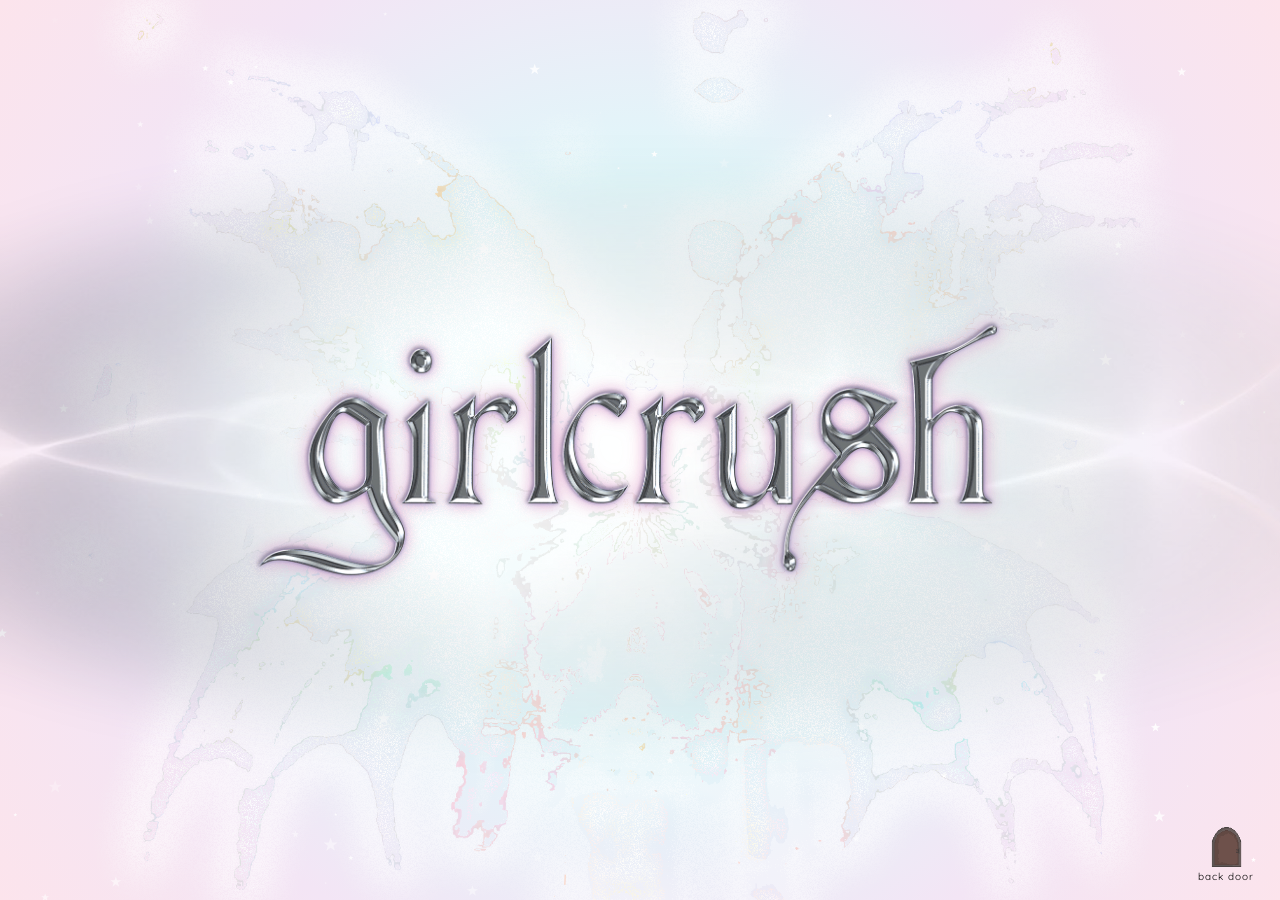
==== index.html @ 7f7ddf31 "Use separate desktop and mobile arrival videos" ====
<!DOCTYPE html>
<html lang="en">
<head>
    <meta charset="UTF-8" />
    <meta name="viewport" content="width=device-width, initial-scale=1.0" />

     <!-- title -->
    <title>girlcrush</title>

    <!-- favicon -->
    <link rel="icon" href="media/favicon.png" type="image/png">
    
    <!-- fonts -->
    <link rel="preconnect" href="https://fonts.googleapis.com">
    <link rel="preconnect" href="https://fonts.gstatic.com" crossorigin>
    <link href="https://fonts.googleapis.com/css2?family=Arima:wght@100..700&family=Old+Standard+TT:ital,wght@0,400;0,700;1,400&family=Rubik+Beastly&display=swap" rel="stylesheet">
    <link href="https://fonts.googleapis.com/css2?family=Press+Start+2P&display=swap" rel="stylesheet">
    <link href="https://fonts.googleapis.com/css2?family=Zen+Dots&display=swap" rel="stylesheet">
    <link href="https://fonts.googleapis.com/css2?family=Quicksand&display=swap" rel="stylesheet">

    <!-- stylesheet -->
    <link rel="stylesheet" href="css/shared.css" />
    <link rel="stylesheet" href="css/index.css" />
</head>
<body class="page-index">
    <div id="page-backdrop"></div>
    <video id="page-backdrop-video" autoplay muted loop playsinline preload="auto">
        <source src="./media/index/intro/spooky_boomerang.mp4" type="video/mp4">
    </video>
    <canvas id="stars"></canvas>

    <div class="page-container">

        <!-- Title screen -->
        <section id="screen-title">
            <div id="angel-light"></div>
            <div id="wings"></div>
            <div id="title-container">
                <img class="title" data-hide="screen-title" data-show="screen-portal" data-bg="spooky" src="media/titleFont2.png" alt="girlcrush222">
            </div>
            <div class="backdoor">
                <button class="skip" data-goto-base>
                    <img class="img-default" src="media/index/intro/door.png" alt="door" />
                    <img class="img-hover" src="media/index/intro/door-open.png" alt="open door" />
                </button>
                <p>back door</p>
            </div>
        </section>

        <!-- Portal: waiting room -->
        <section id="screen-portal" style="display:none;">
            <div class="scene-frame">
                <div class="scene-media">
                    <img src="./media/index/intro/waiting_room1.png" alt="waiting room">
                    <img id="portal" src="./media/index/intro/portal2.png" alt="portal">
                </div>
            </div>
            <div class="scene-info">
                <p>you have made it to the waiting room!<br>
                    you may now begin your journey into the girlcrush digital realm<br>
                    enter through the portal, if you dare</p>
                <div class="game-options">
                    <button class="button" data-hide="screen-portal" data-show="screen-dead" data-bg="spooky">retreat</button>
                    <button class="button" data-hide="screen-portal" data-show="screen-enter" data-bg="spooky">begin</button>
                </div>
            </div>
        </section>

        <!-- Enter: step inside the portal -->
        <section id="screen-enter" style="display:none;">
            <div class="scene-frame" style="box-shadow:none;">
                <div class="scene-media">
                    <img src="./media/index/intro/portal-intro.gif" alt="enter portal">
                </div>
            </div>
            <div class="scene-info">
                <p>as you step inside the portal, you hear a muffled voice cry out<br>
                    it's the princess. she needs your help!<br>
                    what will you do?</p>
                <div class="game-options">
                    <button class="button" data-hide="screen-enter" data-show="screen-dead" data-bg="spooky">retreat</button>
                    <button class="button" data-hide="screen-enter" data-show="screen-freefall">venture further</button>
                </div>
            </div>
        </section>

        <!-- Freefall -->
        <section id="screen-freefall" style="display:none;">
            <div class="scene-info">
                <p>the edges of your vision darken as you slip further and further away from reality<br>
                you feel strange<br>
                    are losing control... or gaining it?</p>
                <div class="game-options">
                    <button class="button" data-hide="screen-freefall" data-show="screen-dead" data-bg="spooky">retreat</button>
                    <button class="button" data-hide="screen-freefall" data-show="screen-arrival">faint</button>
                </div>
            </div>
        </section>

        <!-- Arrival -->
        <section id="screen-arrival" style="display:none;">
            <video
                class="arrival arrival-desktop"
                autoplay
                muted
                loop
                playsinline
                preload="auto"
            >
                <source src="./media/index/intro/final-step-correct-size-2.0.mp4" type="video/mp4">
            </video>
            <video
                class="arrival arrival-mobile"
                autoplay
                muted
                loop
                playsinline
                preload="auto"
            >
                <source src="./media/index/intro/final-step-iphone.mp4" type="video/mp4">
            </video>
            <div class="scene-info">
                <p>you wake up in a daze and feel yourself somewhere, otherworldly<br>
                    could it be… the girlcrush digital realm?</p>
                <button class="button" data-goto-base>explore!</button>
            </div>
        </section>

        <!-- Dead -->
        <section id="screen-dead" style="display:none;">
            <img class="dead-screen-image" src="./media/index/intro/you-died2.jpg" alt="you died">
            <p>you died!</p>
            <p><b>score</b>: not good</p>
            <p><em>unknown</em> user tried to run away from the girlcrush digital realm and was crushed by the queen of the darkland</p>
            <div class="game-options">
                <button class="button" data-hide="screen-dead" data-show="screen-portal">respawn</button>
                <button class="button" data-hide="screen-dead" data-show="screen-title">title screen</button>
            </div>
        </section>

    </div>

    <script src="js/stars.js"></script>
    <script src="js/index.js"></script>
</body>
</html>
---- css/shared.css ----
/* =============================================
   Palette
============================================= */

:root {
    --pink-accent: #d966a0;
    --pink-titlebar: #ffe0f0;
    --teal-accent: #e0f7fa;
    --offwhite: #fcf6f9;
}

/* =============================================
   Reset
============================================= */

* {
    margin: 0;
    padding: 0;
    box-sizing: border-box;
    cursor: url('../media/cursors/cursor.cur'), auto;
    user-select: none;
    touch-action: manipulation;
    -webkit-user-select: none;
    -ms-user-select: none;
    -webkit-touch-callout: none;
    -webkit-user-drag: none;
}

/* =============================================
   Shared Animations
============================================= */

@keyframes shake {
    0%   { transform: translate(0, 0); }
    10%  { transform: translate(-4px, 1px); }
    20%  { transform: translate(2px, -3px); }
    30%  { transform: translate(-1px, 4px); }
    40%  { transform: translate(4px, -1px); }
    50%  { transform: translate(-3px, 3px); }
    60%  { transform: translate(1px, -4px); }
    70%  { transform: translate(-4px, 2px); }
    80%  { transform: translate(3px, 1px); }
    90%  { transform: translate(-2px, -4px); }
    100% { transform: translate(0, 0); }
}
---- css/index.css ----
/* =============================================
   Base
============================================= */

html {
    background: #fce4ec;
    overflow: hidden;
}

body {
    display: flex;
    min-height: 100vh;
    position: relative;
    overflow: hidden;
}

/* =============================================
   Background Layer
============================================= */

#page-backdrop {
    position: fixed;
    inset: 0;
    z-index: -3;
    opacity: 1;
    transition: opacity 0.8s ease-in-out;
    background: radial-gradient(
        circle at center,
        #ffffff 0%,
        #e0f7fa 35%,
        #f3e5f5 70%,
        #fce4ec 100%
    );
}

#page-backdrop-video {
    position: fixed;
    inset: 0;
    z-index: -3;
    width: 100%;
    height: 100%;
    object-fit: cover;
    opacity: 0;
    pointer-events: none;
    transition: opacity 0.8s ease-in-out;
}

#wings {
    position: fixed;
    inset: 0;
    z-index: -2;
    opacity: 1;
    pointer-events: none;
    background: url("../media/index/intro/wings-background.png") center / cover;
}

#angel-light {
    position: fixed;
    inset: 0;
    z-index: -1;
    opacity: 1;
    pointer-events: none;
    background: url("../media/index/intro/light-background.png") center / 100% auto no-repeat;
}

/* =============================================
   Stars Canvas
============================================= */

#stars {
    position: fixed;
    inset: 0;
    width: 100%;
    height: 100%;
    z-index: 0;
    pointer-events: none;
}

/* =============================================
   Page Container
============================================= */

.page-container {
    display: flex;
    align-items: center;
    justify-content: center;
    min-width: 100vw;
    min-height: 100vh;
    overflow: hidden;
    z-index: 1;
    position: relative;
}

/* =============================================
   Screens (sections)
============================================= */

section {
    display: flex;
    flex-direction: column;
    align-items: center;
    justify-content: center;
    gap: 2vh;
    text-align: center;
}

/* =============================================
   Title Screen
============================================= */

#title-container {
    transition: transform 1s ease;
}

#title-container:hover {
    transform: translateY(-8px) scale(1.03);
}

.title {
    width: 60vw;
    height: auto;
    cursor: pointer;
    filter: drop-shadow(0 0 5px rgba(165, 146, 222, 0.4))
        drop-shadow(0 0 8px rgba(225, 102, 160, 0.4))
        drop-shadow(0 0 10px rgba(225, 102, 160, 0.1));
    animation: shake 5.5s infinite;
}

/* =============================================
   Typography
============================================= */

p {
    color: #000000;
    font-family: "Zen Dots", sans-serif;
    font-weight: 200;
    font-size: 14px;
    line-height: 1.8;
    letter-spacing: 1px;
    text-align: center;
}

a { outline: none; }

/* =============================================
   Buttons
============================================= */

.button {
    background: #8d8297;
    color: #ffffff;
    font-family: "Zen Dots", sans-serif;
    font-weight: 200;
    font-size: clamp(8px, 1.5vw, 12px);
    line-height: 1.8;
    letter-spacing: 1px;
    padding: 10px 22px;
    border: 1px solid rgba(255, 255, 255, 0.25);
    cursor: pointer;
    border-radius: 8px;
    box-shadow:
        0 4px 10px rgba(0, 0, 0, 0.35),
        0 0 16px rgba(74, 57, 96, 0.6);
    transition: background 0.2s ease, color 0.2s ease, transform 0.2s ease, box-shadow 0.2s ease;
}

.button:hover {
    background: #cba6f0;
    color: #231111;
    transform: translateY(-2px);
    box-shadow:
        0 6px 14px rgba(0, 0, 0, 0.35),
        0 0 20px rgba(203, 166, 240, 0.7);
}

.game-options {
    width: 100%;
    display: flex;
    flex-direction: row;
    justify-content: center;
    gap: 80px;
}

/* =============================================
   Scene Frame (shared by portal/enter/freefall)
============================================= */

.scene-frame {
    display: inline-flex;
    position: relative;
    overflow: hidden;
    border-radius: 10%;
    margin-top: 0;
    justify-content: center;
}

#screen-portal .scene-frame {
    mask-image: linear-gradient(to bottom, transparent 0%, black 15%, black 82%, transparent 100%),
                linear-gradient(to right,  transparent 0%, black 15%, black 82%, transparent 100%);
    -webkit-mask-image: linear-gradient(to bottom, transparent 0%, black 15%, black 82%, transparent 100%),
                         linear-gradient(to right,  transparent 0%, black 15%, black 82%, transparent 100%);
    mask-composite: intersect;
    -webkit-mask-composite: source-in;
}

.scene-media {
    display: contents;
}

.scene-media img {
    display: block;
    width: clamp(320px, 54vw, 720px);
    height: clamp(270px, 64vh, 610px);
}

.scene-media video {
    display: block;
    width: clamp(320px, 54vw, 720px);
    height: clamp(270px, 64vh, 610px);
    object-fit: contain;
}

.scene-info {
    display: flex;
    flex-direction: column;
    align-items: center;
    gap: 3vh;
    width: clamp(300px, 50vw, 850px);
    padding: clamp(8px, 2vh, 16px) clamp(12px, 3vw, 24px);
    background: none;
    border-radius: 20px;
}

.scene-info p {
    color: #ffffff;
    font-size: clamp(9px, 1.5vw, 12px);
    line-height: 2.5;
    text-shadow:
        0 0 6px rgba(0, 0, 0, 0.9),
        0 0 14px rgba(0, 0, 0, 0.7),
        1px 1px 2px rgba(0, 0, 0, 0.9);
}

/* =============================================
   Portal
============================================= */

#portal {
    position: absolute;
    width: 40%;
    height: auto;
    bottom: 15%;
    right: 30%;
    box-shadow: none;
    animation: float 3s ease-in-out infinite;
}

@keyframes float {
    0%, 100% { transform: translateY(0px); }
    50%       { transform: translateY(-15px); }
}

/* =============================================
   Arrival Screen
============================================= */

#screen-arrival {
    position: relative;
    width: 100vw;
    height: 100vh;
    justify-content: flex-end;
    padding-bottom: 4vh;
}

.arrival {
    position: absolute;
    top: 0;
    left: 0;
    width: 100%;
    height: 100%;
    object-fit: cover;
    object-position: center 75%;
}

.arrival-mobile {
    display: none;
}

#screen-arrival .scene-info {
    background: none;
    gap: 1vh;
}

#screen-arrival .scene-info p {
    color: #aa84d1;
    text-shadow: none;
}

#screen-arrival p,
#screen-arrival .button {
    position: relative;
    z-index: 1;
    box-shadow: none;
}

/* =============================================
   Dead Screen
============================================= */

#screen-dead .dead-screen-image {
    position: absolute;
    width: 100%;
    height: 100%;
    z-index: -1;
}

#screen-dead p {
    color: #ffffff;
    font-size: 20px;
    max-width: 80%;
    text-shadow: 2px 2px 4px #000000;
}

/* =============================================
   Backdoor
============================================= */

.backdoor {
    position: fixed;
    right: 2%;
    bottom: 2%;
    display: flex;
    flex-direction: column;
    align-items: center;
    gap: 2px;
}

.backdoor p {
    font-family: "Quicksand", sans-serif;
    font-weight: 400;
    font-size: 10px;
    line-height: 1;
}

.skip {
    background: none;
    border: none;
}

.skip img {
    width: 35px;
    height: 40px;
    transition: transform 0.2s ease, filter 0.2s ease;
}

.skip .img-hover          { display: none; }
.skip:hover .img-default  { display: none; }
.skip:hover .img-hover    { display: block; }

.skip:hover img {
    transform: scale(1.05) translateY(-3px);
    filter:
        drop-shadow(0 0 6px #e166a0)
        drop-shadow(0 0 12px #e166a0)
        drop-shadow(0 0 24px #e166a0);
    cursor: pointer;
}

/* =============================================
   Mobile (≤ 768px)
============================================= */
@media (max-width: 768px) {
    #angel-light {
        display: none;
    }

    section {
        width: 100%;
        min-height: 100dvh;
        font-size: 13px;
    }

    .title {
        padding: 0 4vw;
        width: 90vw;
    }

    .scene-frame {
        border-radius: 12%;
        box-shadow: 0 0 20px #563d48;
    }

    .scene-media img,
    .scene-media video {
        width: 90vw;
        height: 45vh;
    }

    #screen-enter .scene-media img {
        height: 40vh;
    }

    .scene-info {
        padding: 20px 10px;
    }

    .scene-info p {
        line-height: 1.6;
    }

    #portal {
        width: 55%;
        bottom: 7%;
        animation-duration: 4s;
    }

    .button {
        font-size: 10px;
        line-height: 1.5;
        padding: 10px 14px;
    }

    .backdoor {
        right: 3%;
        bottom: 1%;
        transform: scale(0.8);
    }

    .backdoor p { font-size: 8px; }

    .skip img {
        width: 28px;
        height: 34px;
    }

    #stars { opacity: 0.9; }

    #screen-dead p {
        font-size: 16px;
        max-width: 100%;
    }

    #screen-dead .dead-screen-image {
        width: 200vw;
    }

    #screen-arrival {
        padding-bottom: 15vh;
    }

    #screen-arrival p{
        max-width: 80vw;
    }

    .arrival-desktop {
        display: none;
    }

    .arrival-mobile {
        display: block;
    }

    .game-options {
        gap: 35px;
    }

    #wings {
        background: url("../media/index/intro/wings-background.png") center / 100% auto no-repeat;
    }
}
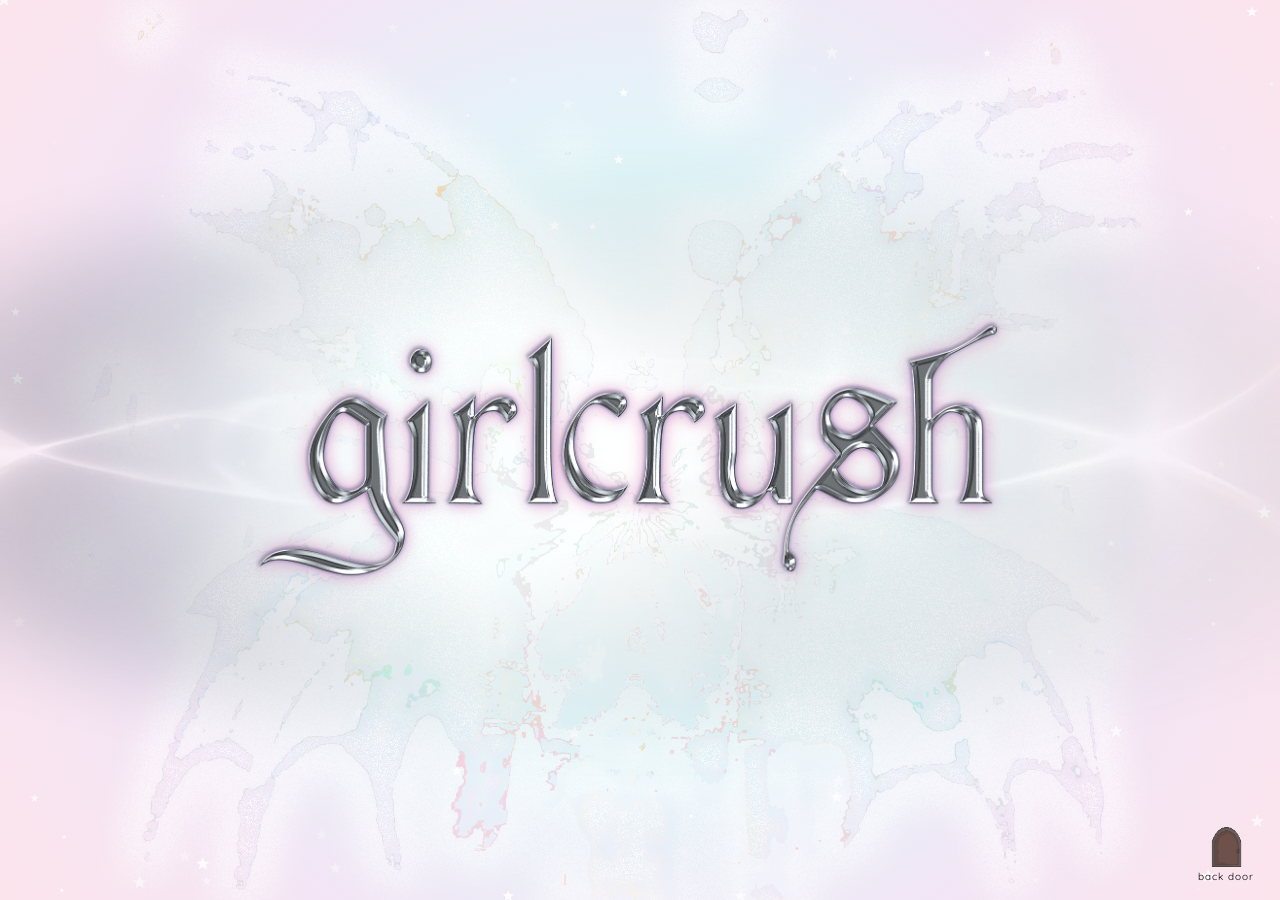
==== commit 81e12c74: "Prerender home from index and start arrival fade once home is ready" ====
--- a/index.html
+++ b/index.html
@@ -21,6 +21,12 @@
     <!-- stylesheet -->
     <link rel="stylesheet" href="css/shared.css" />
     <link rel="stylesheet" href="css/index.css" />
+
+    <script type="speculationrules">
+    {
+        "prerender": [{ "urls": ["base.html?from=index"] }]
+    }
+    </script>
 </head>
 <body class="page-index">
     <div id="page-backdrop"></div>
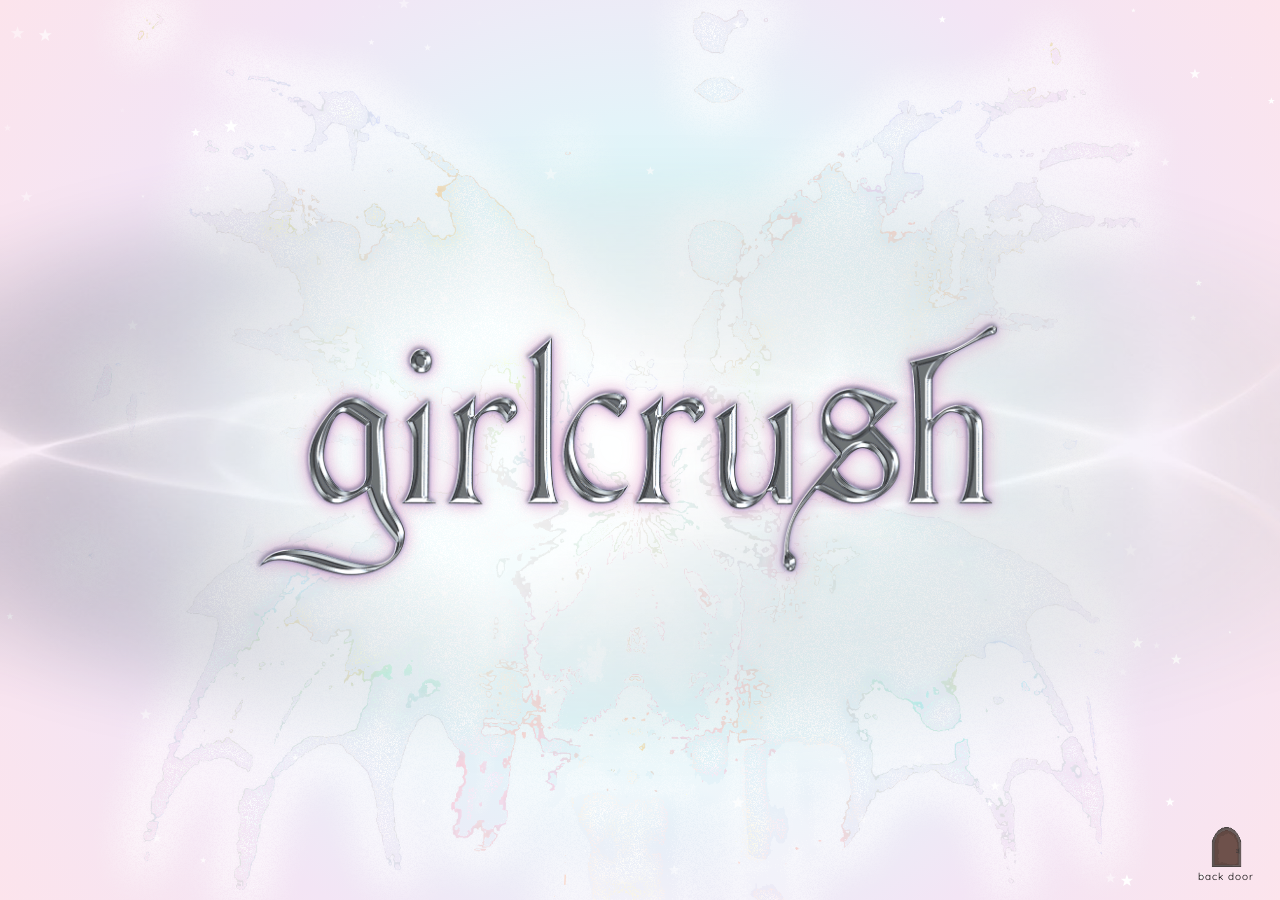
==== commit 694c5d97: "Restyle site with glossy glass theme and simplify popup JS - Add pastel tint and floating bubbles ov" ====
--- a/index.html
+++ b/index.html
@@ -55,10 +55,12 @@
 
         <!-- Portal: waiting room -->
         <section id="screen-portal" style="display:none;">
-            <div class="scene-frame">
-                <div class="scene-media">
-                    <img src="./media/index/intro/waiting_room1.png" alt="waiting room">
-                    <img id="portal" src="./media/index/intro/portal2.png" alt="portal">
+            <div class="glass-panel">
+                <div class="scene-frame">
+                    <div class="scene-media">
+                        <img src="./media/index/intro/waiting_room1.png" alt="waiting room">
+                        <img id="portal" src="./media/index/intro/portal2.png" alt="portal">
+                    </div>
                 </div>
             </div>
             <div class="scene-info">
--- a/css/shared.css
+++ b/css/shared.css
@@ -43,3 +43,34 @@
     90%  { transform: translate(-2px, -4px); }
     100% { transform: translate(0, 0); }
 }
+
+/* =============================================
+   Glass Panel
+============================================= */
+
+.glass-panel {
+    position: relative;
+    padding: 12px;
+    border-radius: 22px;
+    background: rgba(255, 255, 255, 0.42);
+    backdrop-filter: blur(14px);
+    -webkit-backdrop-filter: blur(14px);
+    box-shadow:
+        0 10px 40px rgba(90, 80, 150, 0.25),
+        inset 0 1px 0 rgba(255, 255, 255, 0.9);
+}
+
+.glass-panel::before {
+    content: "";
+    position: absolute;
+    inset: 0;
+    padding: 2px;
+    border-radius: inherit;
+    background: linear-gradient(120deg, #ffd1f0, #c9f0ff, #e1d1ff, #fff3c9, #ffd1f0);
+    -webkit-mask:
+        linear-gradient(#000 0 0) content-box,
+        linear-gradient(#000 0 0);
+    -webkit-mask-composite: xor;
+    mask-composite: exclude;
+    pointer-events: none;
+}
--- a/css/index.css
+++ b/css/index.css
@@ -100,7 +100,6 @@
     flex-direction: column;
     align-items: center;
     justify-content: center;
-    gap: 2vh;
     text-align: center;
 }
 
@@ -195,12 +194,13 @@
 }
 
 #screen-portal .scene-frame {
-    mask-image: linear-gradient(to bottom, transparent 0%, black 15%, black 82%, transparent 100%),
-                linear-gradient(to right,  transparent 0%, black 15%, black 82%, transparent 100%);
-    -webkit-mask-image: linear-gradient(to bottom, transparent 0%, black 15%, black 82%, transparent 100%),
-                         linear-gradient(to right,  transparent 0%, black 15%, black 82%, transparent 100%);
-    mask-composite: intersect;
-    -webkit-mask-composite: source-in;
+    display: flex;
+    border-radius: 14px;
+    box-shadow: none;
+}
+
+.page-index .glass-panel {
+    background: rgb(191 176 215 / 26%);
 }
 
 .scene-media {
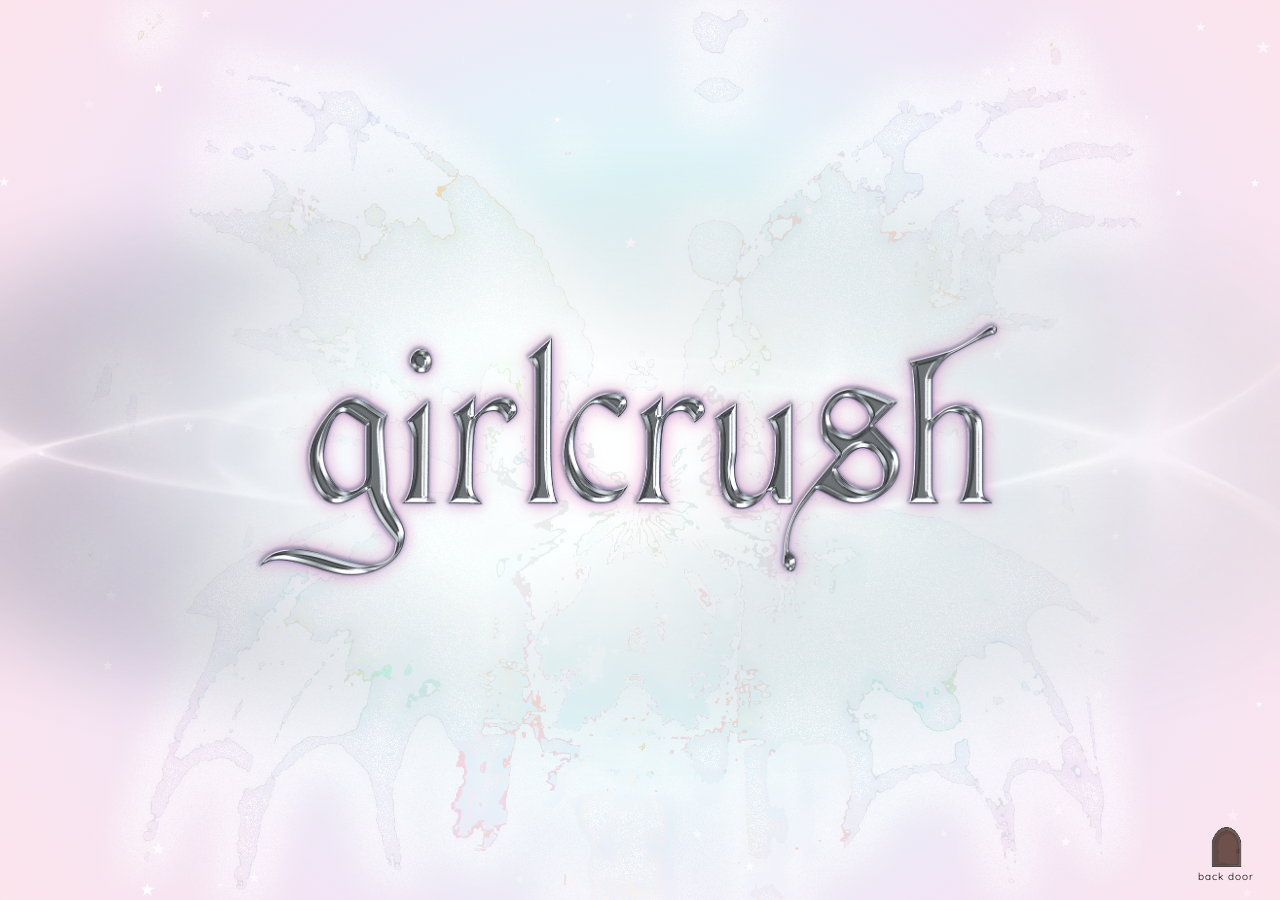
==== commit 45d2c77b: "Merge subpages into one home page that swaps sections without reloading About me, girlcrush world an" ====
--- a/index.html
+++ b/index.html
@@ -24,7 +24,7 @@
 
     <script type="speculationrules">
     {
-        "prerender": [{ "urls": ["base.html?from=index"] }]
+        "prerender": [{ "urls": ["home.html?from=index"] }]
     }
     </script>
 </head>
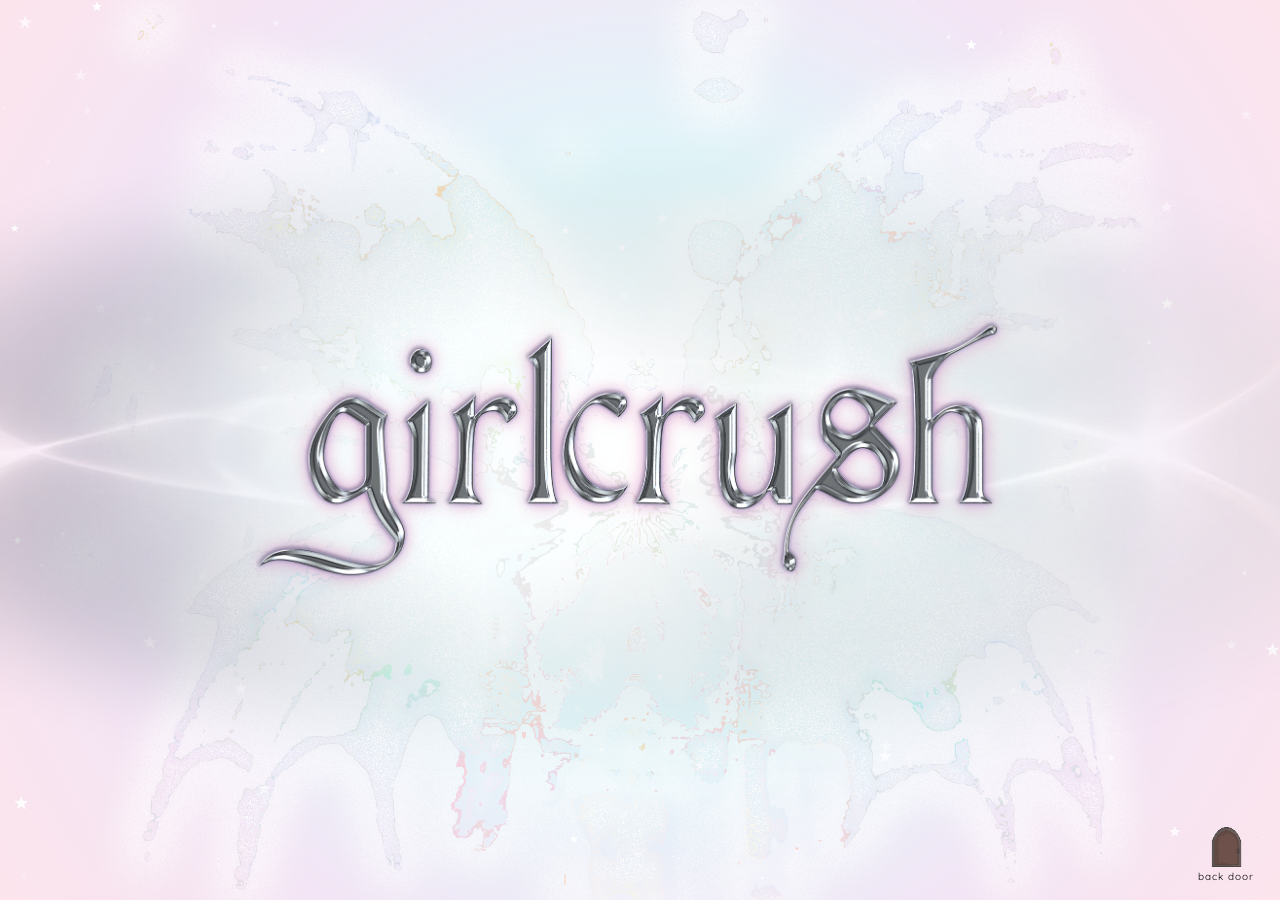
==== commit 28c0dbee: "Serve sections at /home/<section> instead of a URL hash vercel.json rewrites /home/about-me, /home/g" ====
--- a/index.html
+++ b/index.html
@@ -24,7 +24,7 @@
 
     <script type="speculationrules">
     {
-        "prerender": [{ "urls": ["home.html?from=index"] }]
+        "prerender": [{ "urls": ["/home?from=index"] }]
     }
     </script>
 </head>
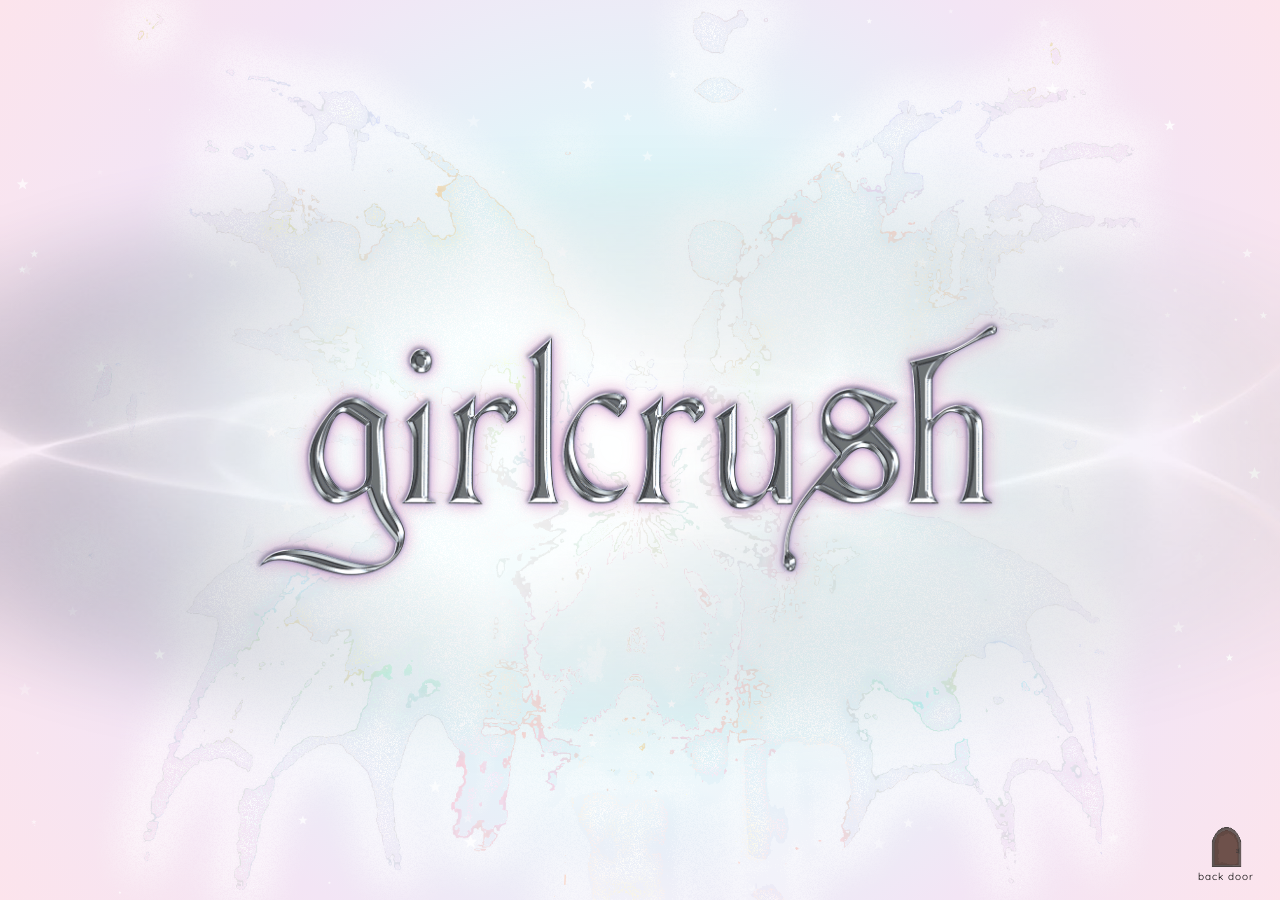
==== commit ac22306c: "Show a best-viewed-on-desktop notice on phone-sized screens" ====
--- a/index.html
+++ b/index.html
@@ -21,6 +21,7 @@
     <!-- stylesheet -->
     <link rel="stylesheet" href="css/shared.css" />
     <link rel="stylesheet" href="css/index.css" />
+    <link rel="stylesheet" href="css/mobile-notice.css" />
 
     <script type="speculationrules">
     {
@@ -29,6 +30,17 @@
     </script>
 </head>
 <body class="page-index">
+
+    <!-- =============================================
+         MOBILE NOTICE — phones only, see css/mobile-notice.css
+    ============================================== -->
+    <div class="mobile-notice" role="dialog" aria-labelledby="mobile-notice-heading">
+        <div class="mobile-notice-panel glass-panel">
+            <img class="mobile-notice-title-image" src="media/titleFont2.png" alt="girlcrush">
+            <h1 class="mobile-notice-heading" id="mobile-notice-heading">girlcrush world is best viewed on a desktop</h1>
+            <p class="mobile-notice-text">the mobile realm is still under construction ⋆˙⟡<br>come back on a computer for the full experience!</p>
+        </div>
+    </div>
     <div id="page-backdrop"></div>
     <video id="page-backdrop-video" autoplay muted loop playsinline preload="auto">
         <source src="./media/index/intro/spooky_boomerang.mp4" type="video/mp4">
--- a/css/mobile-notice.css
+++ b/css/mobile-notice.css
@@ -0,0 +1,64 @@
+/* =============================================
+   Mobile Notice — covers the site on phone-sized screens while the mobile
+   layout is still being worked on. The mobile CSS underneath stays as it is.
+============================================= */
+
+.mobile-notice {
+    display: none;
+}
+
+/* keep in sync with MOBILE_BREAKPOINT in js/config.js */
+@media (max-width: 768px) {
+    .mobile-notice {
+        position: fixed;
+        inset: 0;
+        z-index: 10000;
+
+        display: flex;
+        align-items: center;
+        justify-content: center;
+        padding: 24px 16px;
+
+        background: radial-gradient(
+            circle at center,
+            #ffffff 0%,
+            #e0f7fa 35%,
+            #f3e5f5 70%,
+            #fce4ec 100%
+        );
+    }
+}
+
+.mobile-notice-panel {
+    display: flex;
+    flex-direction: column;
+    align-items: center;
+    gap: 14px;
+    width: 100%;
+    max-width: 340px;
+    padding: 28px 20px;
+    text-align: center;
+}
+
+.mobile-notice-title-image {
+    width: 85%;
+    height: auto;
+}
+
+.mobile-notice-heading {
+    font-family: "Zen Dots", sans-serif;
+    font-weight: 400;
+    font-size: 15px;
+    line-height: 1.6;
+    letter-spacing: 0.8px;
+    color: #7a4a68;
+}
+
+.mobile-notice-text {
+    font-family: "Quicksand", sans-serif;
+    font-weight: 400;
+    font-size: 14px;
+    line-height: 1.6;
+    letter-spacing: 0;
+    color: #5c4a56;
+}
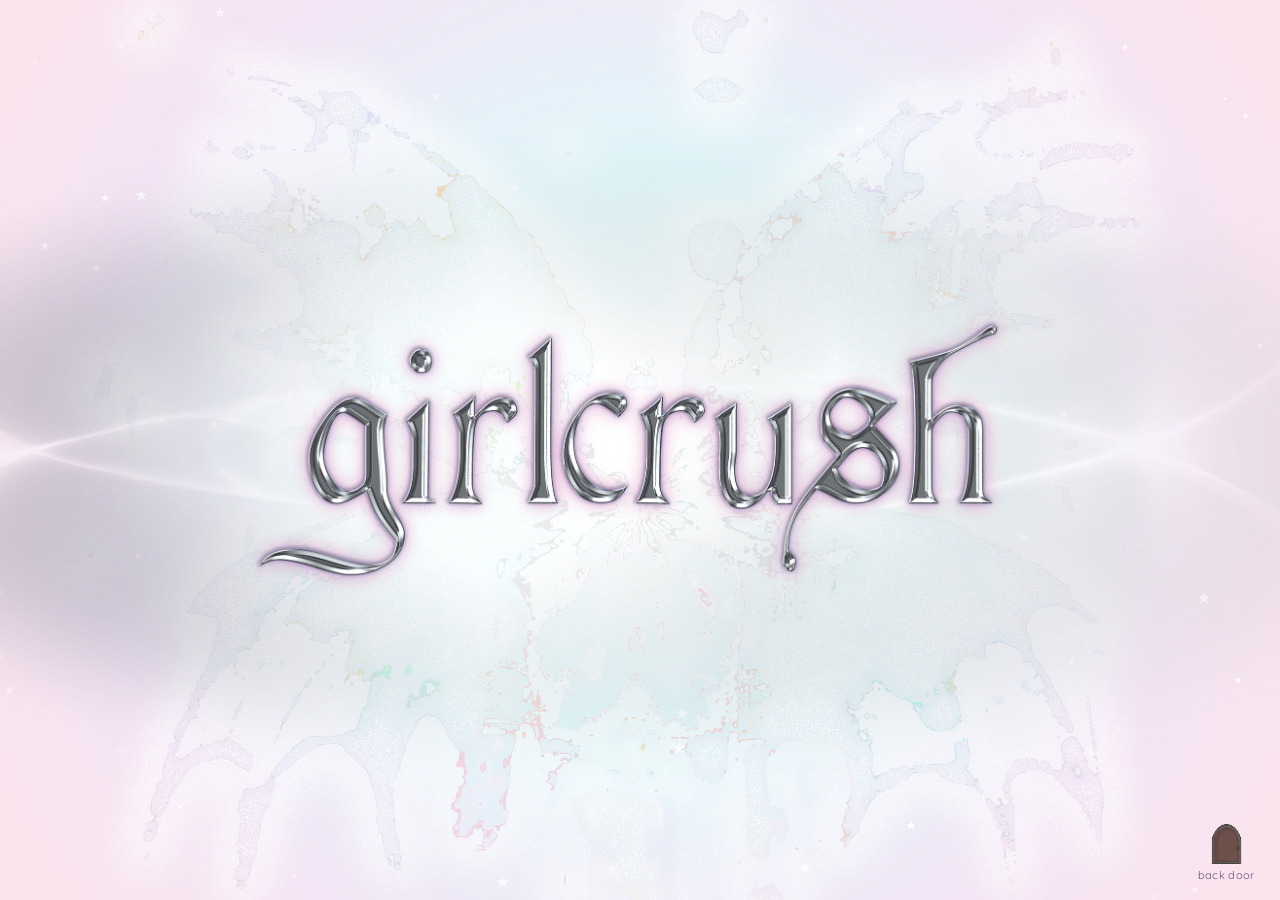
==== commit 90ead9fd: "Space out dead screen buttons, match back door label to home, drop explanatory comments" ====
--- a/index.html
+++ b/index.html
@@ -32,7 +32,7 @@
 <body class="page-index">
 
     <!-- =============================================
-         MOBILE NOTICE — phones only, see css/mobile-notice.css
+         MOBILE NOTICE
     ============================================== -->
     <div class="mobile-notice" role="dialog" aria-labelledby="mobile-notice-heading">
         <div class="mobile-notice-panel glass-panel">
--- a/css/index.css
+++ b/css/index.css
@@ -321,6 +321,10 @@
     text-shadow: 2px 2px 4px #000000;
 }
 
+#screen-dead .game-options {
+    margin-top: 3vh;
+}
+
 /* =============================================
    Backdoor
 ============================================= */
@@ -338,8 +342,10 @@
 .backdoor p {
     font-family: "Quicksand", sans-serif;
     font-weight: 400;
-    font-size: 10px;
-    line-height: 1;
+    font-size: clamp(10px, 0.9vw, 11px);
+    letter-spacing: 0.3px;
+    line-height: 1.2;
+    color: rgb(100, 80, 120);
 }
 
 .skip {
--- a/css/mobile-notice.css
+++ b/css/mobile-notice.css
@@ -1,13 +1,11 @@
 /* =============================================
-   Mobile Notice — covers the site on phone-sized screens while the mobile
-   layout is still being worked on. The mobile CSS underneath stays as it is.
+   Mobile Notice
 ============================================= */
 
 .mobile-notice {
     display: none;
 }
 
-/* keep in sync with MOBILE_BREAKPOINT in js/config.js */
 @media (max-width: 768px) {
     .mobile-notice {
         position: fixed;
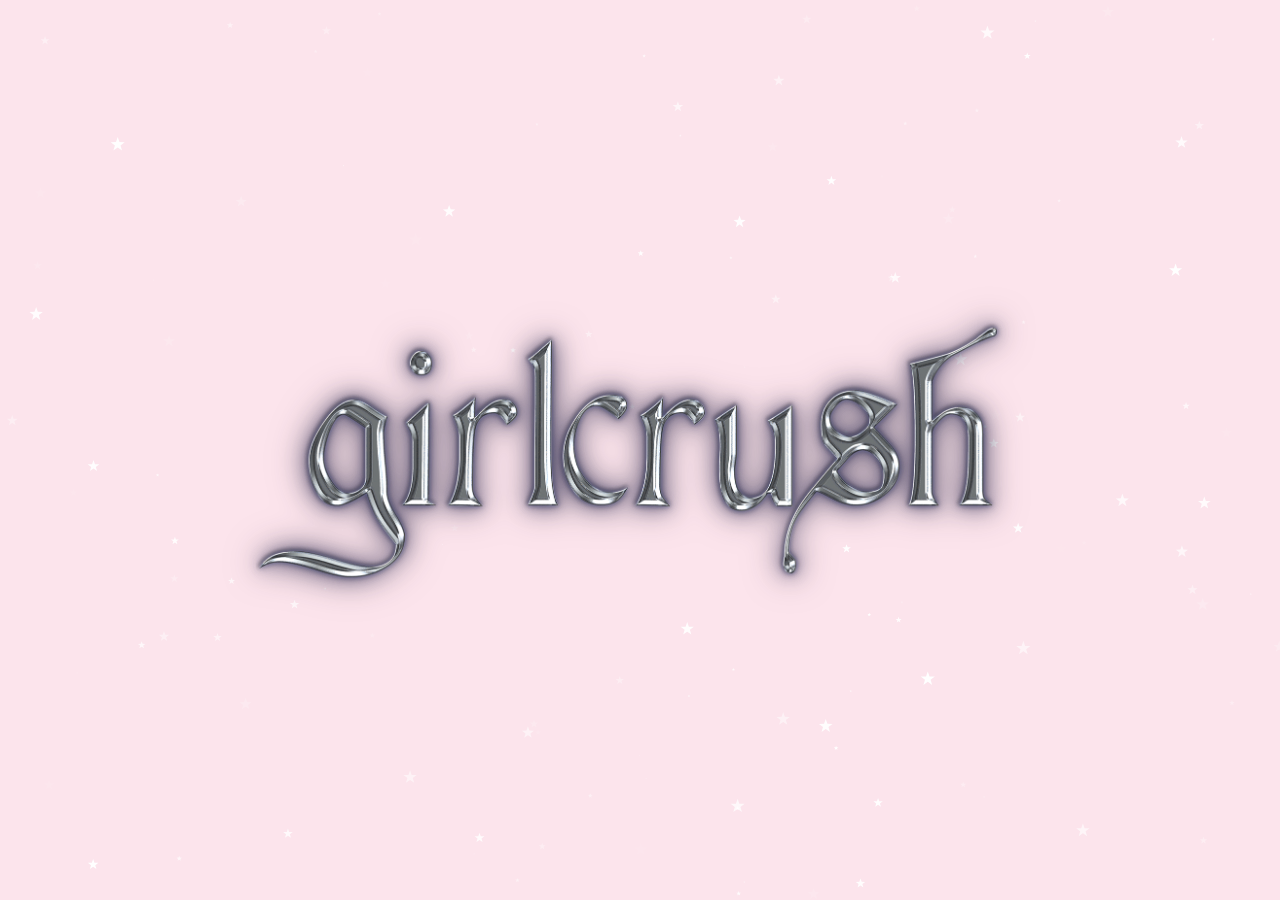
==== commit efcbd7c0: "Reduce the index page to a title screen and crossfade into home - Remove the intro scenes; clicking " ====
--- a/index.html
+++ b/index.html
@@ -9,12 +9,10 @@
 
     <!-- favicon -->
     <link rel="icon" href="media/favicon.png" type="image/png">
-    
+
     <!-- fonts -->
     <link rel="preconnect" href="https://fonts.googleapis.com">
     <link rel="preconnect" href="https://fonts.gstatic.com" crossorigin>
-    <link href="https://fonts.googleapis.com/css2?family=Arima:wght@100..700&family=Old+Standard+TT:ital,wght@0,400;0,700;1,400&family=Rubik+Beastly&display=swap" rel="stylesheet">
-    <link href="https://fonts.googleapis.com/css2?family=Press+Start+2P&display=swap" rel="stylesheet">
     <link href="https://fonts.googleapis.com/css2?family=Zen+Dots&display=swap" rel="stylesheet">
     <link href="https://fonts.googleapis.com/css2?family=Quicksand&display=swap" rel="stylesheet">
 
@@ -25,7 +23,7 @@
 
     <script type="speculationrules">
     {
-        "prerender": [{ "urls": ["/home?from=index"] }]
+        "prerender": [{ "urls": ["/home"] }]
     }
     </script>
 </head>
@@ -41,126 +39,24 @@
             <p class="mobile-notice-text">the mobile realm is still under construction ⋆˙⟡<br>come back on a computer for the full experience!</p>
         </div>
     </div>
-    <div id="page-backdrop"></div>
-    <video id="page-backdrop-video" autoplay muted loop playsinline preload="auto">
-        <source src="./media/index/intro/spooky_boomerang.mp4" type="video/mp4">
+
+    <video id="backdrop-video" autoplay muted loop playsinline preload="auto">
+        <source src="./media/index/spooky_boomerang.mp4" type="video/mp4">
     </video>
     <canvas id="stars"></canvas>
 
-    <div class="page-container">
-
-        <!-- Title screen -->
-        <section id="screen-title">
-            <div id="angel-light"></div>
-            <div id="wings"></div>
-            <div id="title-container">
-                <img class="title" data-hide="screen-title" data-show="screen-portal" data-bg="spooky" src="media/titleFont2.png" alt="girlcrush222">
-            </div>
-            <div class="backdoor">
-                <button class="skip" data-goto-base>
-                    <img class="img-default" src="media/index/intro/door.png" alt="door" />
-                    <img class="img-hover" src="media/index/intro/door-open.png" alt="open door" />
-                </button>
-                <p>back door</p>
-            </div>
-        </section>
-
-        <!-- Portal: waiting room -->
-        <section id="screen-portal" style="display:none;">
-            <div class="glass-panel">
-                <div class="scene-frame">
-                    <div class="scene-media">
-                        <img src="./media/index/intro/waiting_room1.png" alt="waiting room">
-                        <img id="portal" src="./media/index/intro/portal2.png" alt="portal">
-                    </div>
-                </div>
-            </div>
-            <div class="scene-info">
-                <p>you have made it to the waiting room!<br>
-                    you may now begin your journey into the girlcrush digital realm<br>
-                    enter through the portal, if you dare</p>
-                <div class="game-options">
-                    <button class="button" data-hide="screen-portal" data-show="screen-dead" data-bg="spooky">retreat</button>
-                    <button class="button" data-hide="screen-portal" data-show="screen-enter" data-bg="spooky">begin</button>
-                </div>
-            </div>
-        </section>
-
-        <!-- Enter: step inside the portal -->
-        <section id="screen-enter" style="display:none;">
-            <div class="scene-frame" style="box-shadow:none;">
-                <div class="scene-media">
-                    <img src="./media/index/intro/portal-intro.gif" alt="enter portal">
-                </div>
-            </div>
-            <div class="scene-info">
-                <p>as you step inside the portal, you hear a muffled voice cry out<br>
-                    it's the princess. she needs your help!<br>
-                    what will you do?</p>
-                <div class="game-options">
-                    <button class="button" data-hide="screen-enter" data-show="screen-dead" data-bg="spooky">retreat</button>
-                    <button class="button" data-hide="screen-enter" data-show="screen-freefall">venture further</button>
-                </div>
-            </div>
-        </section>
-
-        <!-- Freefall -->
-        <section id="screen-freefall" style="display:none;">
-            <div class="scene-info">
-                <p>the edges of your vision darken as you slip further and further away from reality<br>
-                you feel strange<br>
-                    are losing control... or gaining it?</p>
-                <div class="game-options">
-                    <button class="button" data-hide="screen-freefall" data-show="screen-dead" data-bg="spooky">retreat</button>
-                    <button class="button" data-hide="screen-freefall" data-show="screen-arrival">faint</button>
-                </div>
-            </div>
-        </section>
-
-        <!-- Arrival -->
-        <section id="screen-arrival" style="display:none;">
-            <video
-                class="arrival arrival-desktop"
-                autoplay
-                muted
-                loop
-                playsinline
-                preload="auto"
-            >
-                <source src="./media/index/intro/final-step-correct-size-2.0.mp4" type="video/mp4">
-            </video>
-            <video
-                class="arrival arrival-mobile"
-                autoplay
-                muted
-                loop
-                playsinline
-                preload="auto"
-            >
-                <source src="./media/index/intro/final-step-iphone.mp4" type="video/mp4">
-            </video>
-            <div class="scene-info">
-                <p>you wake up in a daze and feel yourself somewhere, otherworldly<br>
-                    could it be… the girlcrush digital realm?</p>
-                <button class="button" data-goto-base>explore!</button>
-            </div>
-        </section>
-
-        <!-- Dead -->
-        <section id="screen-dead" style="display:none;">
-            <img class="dead-screen-image" src="./media/index/intro/you-died2.jpg" alt="you died">
-            <p>you died!</p>
-            <p><b>score</b>: not good</p>
-            <p><em>unknown</em> user tried to run away from the girlcrush digital realm and was crushed by the queen of the darkland</p>
-            <div class="game-options">
-                <button class="button" data-hide="screen-dead" data-show="screen-portal">respawn</button>
-                <button class="button" data-hide="screen-dead" data-show="screen-title">title screen</button>
-            </div>
-        </section>
-
-    </div>
+    <main class="page-container">
+        <a id="title-link" class="home-link" href="/home">
+            <img class="title" src="media/titleFont2.png" alt="girlcrush222 — enter">
+        </a>
+        <a class="backdoor home-link" href="/home">
+            <img class="img-default" src="media/index/door.png" alt="door" />
+            <img class="img-hover" src="media/index/door-open.png" alt="open door" />
+            <p>back door</p>
+        </a>
+    </main>
 
     <script src="js/stars.js"></script>
     <script src="js/index.js"></script>
 </body>
-</html>+</html>
--- a/css/shared.css
+++ b/css/shared.css
@@ -45,6 +45,21 @@
 }
 
 /* =============================================
+   Page Transitions
+============================================= */
+
+@view-transition {
+    navigation: auto;
+}
+
+::view-transition-group(*),
+::view-transition-old(*),
+::view-transition-new(*) {
+    animation-duration: 1.5s;
+    animation-timing-function: ease;
+}
+
+/* =============================================
    Glass Panel
 ============================================= */
 
--- a/css/index.css
+++ b/css/index.css
@@ -15,52 +15,17 @@
 }
 
 /* =============================================
-   Background Layer
+   Background Video
 ============================================= */
 
-#page-backdrop {
+#backdrop-video {
     position: fixed;
     inset: 0;
-    z-index: -3;
-    opacity: 1;
-    transition: opacity 0.8s ease-in-out;
-    background: radial-gradient(
-        circle at center,
-        #ffffff 0%,
-        #e0f7fa 35%,
-        #f3e5f5 70%,
-        #fce4ec 100%
-    );
-}
-
-#page-backdrop-video {
-    position: fixed;
-    inset: 0;
-    z-index: -3;
+    z-index: -1;
     width: 100%;
     height: 100%;
     object-fit: cover;
-    opacity: 0;
     pointer-events: none;
-    transition: opacity 0.8s ease-in-out;
-}
-
-#wings {
-    position: fixed;
-    inset: 0;
-    z-index: -2;
-    opacity: 1;
-    pointer-events: none;
-    background: url("../media/index/intro/wings-background.png") center / cover;
-}
-
-#angel-light {
-    position: fixed;
-    inset: 0;
-    z-index: -1;
-    opacity: 1;
-    pointer-events: none;
-    background: url("../media/index/intro/light-background.png") center / 100% auto no-repeat;
 }
 
 /* =============================================
@@ -92,237 +57,30 @@
 }
 
 /* =============================================
-   Screens (sections)
+   Title
 ============================================= */
 
-section {
-    display: flex;
-    flex-direction: column;
-    align-items: center;
-    justify-content: center;
-    text-align: center;
+.home-link,
+.home-link * {
+    cursor: pointer;
 }
 
-/* =============================================
-   Title Screen
-============================================= */
-
-#title-container {
+#title-link {
+    display: block;
     transition: transform 1s ease;
 }
 
-#title-container:hover {
+#title-link:hover {
     transform: translateY(-8px) scale(1.03);
 }
-
 .title {
+    display: block;
     width: 60vw;
     height: auto;
-    cursor: pointer;
-    filter: drop-shadow(0 0 5px rgba(165, 146, 222, 0.4))
-        drop-shadow(0 0 8px rgba(225, 102, 160, 0.4))
-        drop-shadow(0 0 10px rgba(225, 102, 160, 0.1));
+    filter: drop-shadow(0 0 3px rgba(35, 35, 65, 0.7))
+        drop-shadow(0 0 9px rgba(55, 52, 95, 0.55))
+        drop-shadow(0 0 16px rgba(25, 25, 50, 0.5));
     animation: shake 5.5s infinite;
-}
-
-/* =============================================
-   Typography
-============================================= */
-
-p {
-    color: #000000;
-    font-family: "Zen Dots", sans-serif;
-    font-weight: 200;
-    font-size: 14px;
-    line-height: 1.8;
-    letter-spacing: 1px;
-    text-align: center;
-}
-
-a { outline: none; }
-
-/* =============================================
-   Buttons
-============================================= */
-
-.button {
-    background: #8d8297;
-    color: #ffffff;
-    font-family: "Zen Dots", sans-serif;
-    font-weight: 200;
-    font-size: clamp(8px, 1.5vw, 12px);
-    line-height: 1.8;
-    letter-spacing: 1px;
-    padding: 10px 22px;
-    border: 1px solid rgba(255, 255, 255, 0.25);
-    cursor: pointer;
-    border-radius: 8px;
-    box-shadow:
-        0 4px 10px rgba(0, 0, 0, 0.35),
-        0 0 16px rgba(74, 57, 96, 0.6);
-    transition: background 0.2s ease, color 0.2s ease, transform 0.2s ease, box-shadow 0.2s ease;
-}
-
-.button:hover {
-    background: #cba6f0;
-    color: #231111;
-    transform: translateY(-2px);
-    box-shadow:
-        0 6px 14px rgba(0, 0, 0, 0.35),
-        0 0 20px rgba(203, 166, 240, 0.7);
-}
-
-.game-options {
-    width: 100%;
-    display: flex;
-    flex-direction: row;
-    justify-content: center;
-    gap: 80px;
-}
-
-/* =============================================
-   Scene Frame (shared by portal/enter/freefall)
-============================================= */
-
-.scene-frame {
-    display: inline-flex;
-    position: relative;
-    overflow: hidden;
-    border-radius: 10%;
-    margin-top: 0;
-    justify-content: center;
-}
-
-#screen-portal .scene-frame {
-    display: flex;
-    border-radius: 14px;
-    box-shadow: none;
-}
-
-.page-index .glass-panel {
-    background: rgb(191 176 215 / 26%);
-}
-
-.scene-media {
-    display: contents;
-}
-
-.scene-media img {
-    display: block;
-    width: clamp(320px, 54vw, 720px);
-    height: clamp(270px, 64vh, 610px);
-}
-
-.scene-media video {
-    display: block;
-    width: clamp(320px, 54vw, 720px);
-    height: clamp(270px, 64vh, 610px);
-    object-fit: contain;
-}
-
-.scene-info {
-    display: flex;
-    flex-direction: column;
-    align-items: center;
-    gap: 3vh;
-    width: clamp(300px, 50vw, 850px);
-    padding: clamp(8px, 2vh, 16px) clamp(12px, 3vw, 24px);
-    background: none;
-    border-radius: 20px;
-}
-
-.scene-info p {
-    color: #ffffff;
-    font-size: clamp(9px, 1.5vw, 12px);
-    line-height: 2.5;
-    text-shadow:
-        0 0 6px rgba(0, 0, 0, 0.9),
-        0 0 14px rgba(0, 0, 0, 0.7),
-        1px 1px 2px rgba(0, 0, 0, 0.9);
-}
-
-/* =============================================
-   Portal
-============================================= */
-
-#portal {
-    position: absolute;
-    width: 40%;
-    height: auto;
-    bottom: 15%;
-    right: 30%;
-    box-shadow: none;
-    animation: float 3s ease-in-out infinite;
-}
-
-@keyframes float {
-    0%, 100% { transform: translateY(0px); }
-    50%       { transform: translateY(-15px); }
-}
-
-/* =============================================
-   Arrival Screen
-============================================= */
-
-#screen-arrival {
-    position: relative;
-    width: 100vw;
-    height: 100vh;
-    justify-content: flex-end;
-    padding-bottom: 4vh;
-}
-
-.arrival {
-    position: absolute;
-    top: 0;
-    left: 0;
-    width: 100%;
-    height: 100%;
-    object-fit: cover;
-    object-position: center 75%;
-}
-
-.arrival-mobile {
-    display: none;
-}
-
-#screen-arrival .scene-info {
-    background: none;
-    gap: 1vh;
-}
-
-#screen-arrival .scene-info p {
-    color: #aa84d1;
-    text-shadow: none;
-}
-
-#screen-arrival p,
-#screen-arrival .button {
-    position: relative;
-    z-index: 1;
-    box-shadow: none;
-}
-
-/* =============================================
-   Dead Screen
-============================================= */
-
-#screen-dead .dead-screen-image {
-    position: absolute;
-    width: 100%;
-    height: 100%;
-    z-index: -1;
-}
-
-#screen-dead p {
-    color: #ffffff;
-    font-size: 20px;
-    max-width: 80%;
-    text-shadow: 2px 2px 4px #000000;
-}
-
-#screen-dead .game-options {
-    margin-top: 3vh;
 }
 
 /* =============================================
@@ -333,10 +91,11 @@
     position: fixed;
     right: 2%;
     bottom: 2%;
-    display: flex;
+    display: none;
     flex-direction: column;
     align-items: center;
     gap: 2px;
+    text-decoration: none;
 }
 
 .backdoor p {
@@ -348,82 +107,39 @@
     color: rgb(100, 80, 120);
 }
 
-.skip {
-    background: none;
-    border: none;
-}
-
-.skip img {
+.backdoor img {
     width: 35px;
     height: 40px;
     transition: transform 0.2s ease, filter 0.2s ease;
 }
 
-.skip .img-hover          { display: none; }
-.skip:hover .img-default  { display: none; }
-.skip:hover .img-hover    { display: block; }
+.backdoor .img-hover          { display: none; }
+.backdoor:hover .img-default  { display: none; }
+.backdoor:hover .img-hover    { display: block; }
 
-.skip:hover img {
+.backdoor:hover img {
     transform: scale(1.05) translateY(-3px);
     filter:
         drop-shadow(0 0 6px #e166a0)
         drop-shadow(0 0 12px #e166a0)
         drop-shadow(0 0 24px #e166a0);
-    cursor: pointer;
+}
+
+/* =============================================
+   Mobile Notice Panel
+============================================= */
+
+.page-index .glass-panel {
+    background: rgb(191 176 215 / 26%);
 }
 
 /* =============================================
    Mobile (≤ 768px)
 ============================================= */
 @media (max-width: 768px) {
-    #angel-light {
-        display: none;
-    }
-
-    section {
-        width: 100%;
-        min-height: 100dvh;
-        font-size: 13px;
-    }
-
     .title {
         padding: 0 4vw;
         width: 90vw;
-    }
-
-    .scene-frame {
-        border-radius: 12%;
-        box-shadow: 0 0 20px #563d48;
-    }
-
-    .scene-media img,
-    .scene-media video {
-        width: 90vw;
-        height: 45vh;
-    }
-
-    #screen-enter .scene-media img {
-        height: 40vh;
-    }
-
-    .scene-info {
-        padding: 20px 10px;
-    }
-
-    .scene-info p {
-        line-height: 1.6;
-    }
-
-    #portal {
-        width: 55%;
-        bottom: 7%;
-        animation-duration: 4s;
-    }
-
-    .button {
-        font-size: 10px;
-        line-height: 1.5;
-        padding: 10px 14px;
     }
 
     .backdoor {
@@ -434,43 +150,10 @@
 
     .backdoor p { font-size: 8px; }
 
-    .skip img {
+    .backdoor img {
         width: 28px;
         height: 34px;
     }
 
     #stars { opacity: 0.9; }
-
-    #screen-dead p {
-        font-size: 16px;
-        max-width: 100%;
-    }
-
-    #screen-dead .dead-screen-image {
-        width: 200vw;
-    }
-
-    #screen-arrival {
-        padding-bottom: 15vh;
-    }
-
-    #screen-arrival p{
-        max-width: 80vw;
-    }
-
-    .arrival-desktop {
-        display: none;
-    }
-
-    .arrival-mobile {
-        display: block;
-    }
-
-    .game-options {
-        gap: 35px;
-    }
-
-    #wings {
-        background: url("../media/index/intro/wings-background.png") center / 100% auto no-repeat;
-    }
 }
